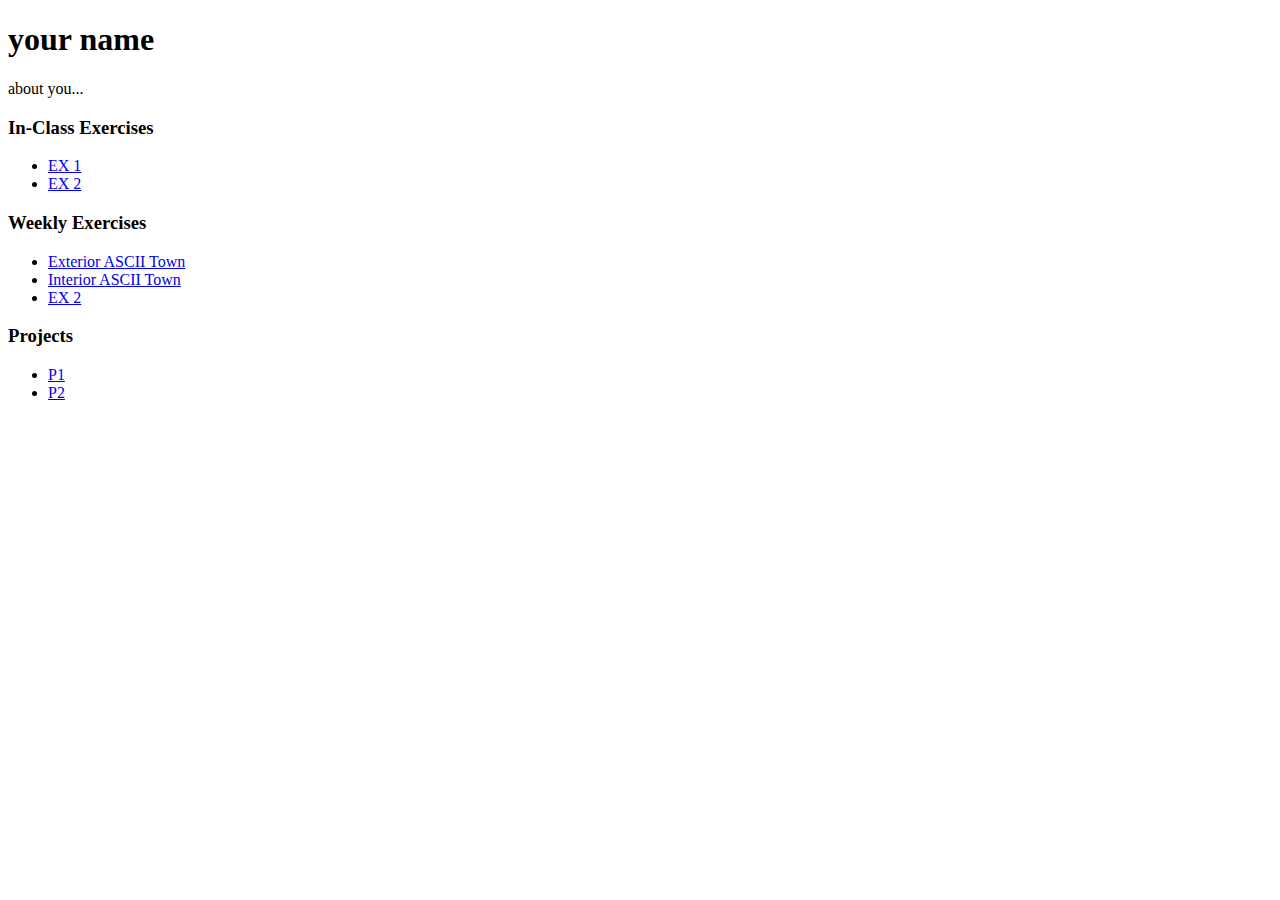
==== index.html @ 4a3234c8 "hello world" ====
<!DOCTYPE html>
<html>

<AshleyTyau>
  <title>???'s Interactive 1 Site</title>
  <meta charset="utf-8" />
</head>

<AshleyTyau>

  <!-- this is where my code is-->
  <div id="container">
    
    <!-- about me-->
    <h1>your name</h1>  
    <p class="desc">about you...</p>
    
    <!-- my work -->
    <div id="exercises">
      <h3>In-Class Exercises</h3>

      <ul>
        <li><a href="#">EX 1</a></li>
        <li><a href="#">EX 2</a></li>
      </ul>
    
    </div>
    
    <div id="weekly-exercises">
      <h3>Weekly Exercises</h3>

      <ul>
        <li><a href="ASCII-TOWN/...html">Exterior ASCII Town</a></li>
        <li><a href="ASCII-TOWN/...html">Interior ASCII Town</a></li>        
        <li><a href="#">EX 2</a></li>
      </ul>
    
    </div>

    <div id="projects">
      <h3>Projects</h3>
    
      <ul>
        <li><a href="#">P1</a></li>
        <li><a href="#">P2</a></li>
      </ul>

    </div>
  </div>
</body>
</html>
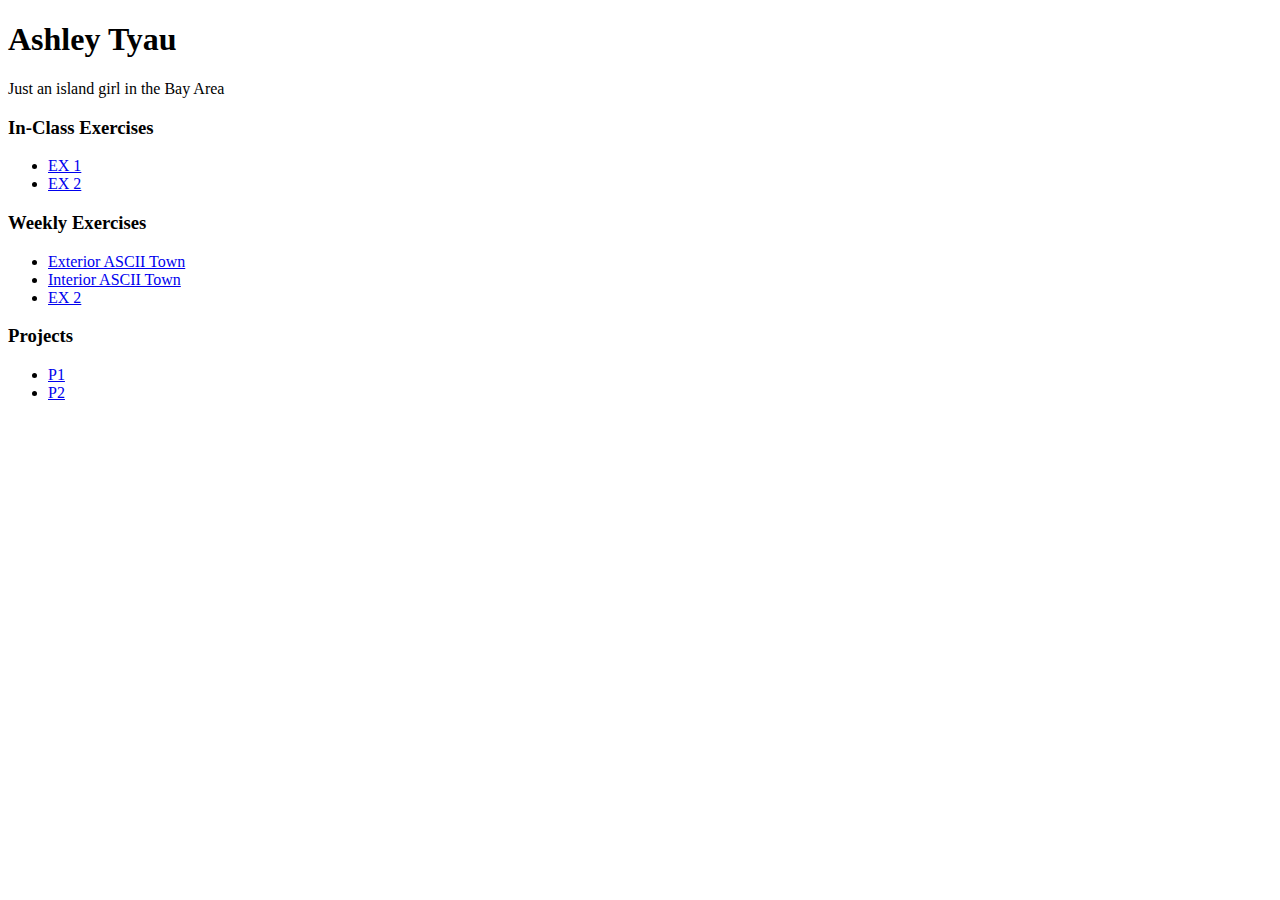
==== commit 3b89ff14: "Update index.html" ====
--- a/index.html
+++ b/index.html
@@ -13,8 +13,8 @@
   <div id="container">
     
     <!-- about me-->
-    <h1>your name</h1>  
-    <p class="desc">about you...</p>
+    <h1>Ashley Tyau</h1>  
+    <p class="desc">Just an island girl in the Bay Area</p>
     
     <!-- my work -->
     <div id="exercises">
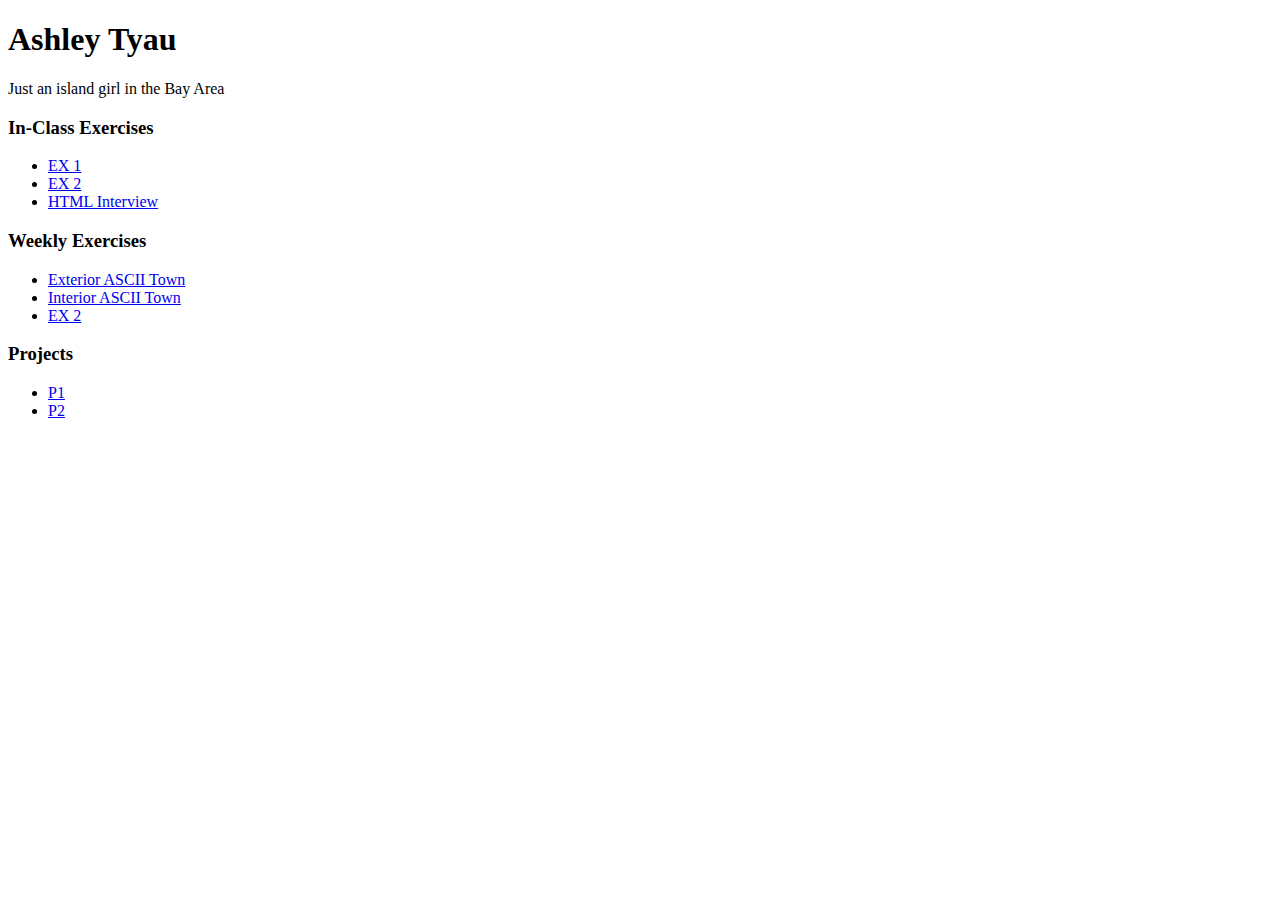
==== commit 5ee5fb0c: "int" ====
--- a/index.html
+++ b/index.html
@@ -23,12 +23,20 @@
       <ul>
         <li><a href="#">EX 1</a></li>
         <li><a href="#">EX 2</a></li>
+          <li>
+      <a href="interview/exercise-interview.html">
+        HTML Interview
+      </a>
+    </li>
       </ul>
     
     </div>
     
     <div id="weekly-exercises">
       <h3>Weekly Exercises</h3>
+
+
+
 
       <ul>
         <li><a href="ASCII-TOWN/...html">Exterior ASCII Town</a></li>
@@ -49,4 +57,9 @@
     </div>
   </div>
 </body>
+<link href="https://fonts.googleapis.com/css?family=Montserrat" rel="stylesheet">
+<style>
+@import url('https://fonts.googleapis.com/css?family=Montserrat');
+</style>
+
 </html>